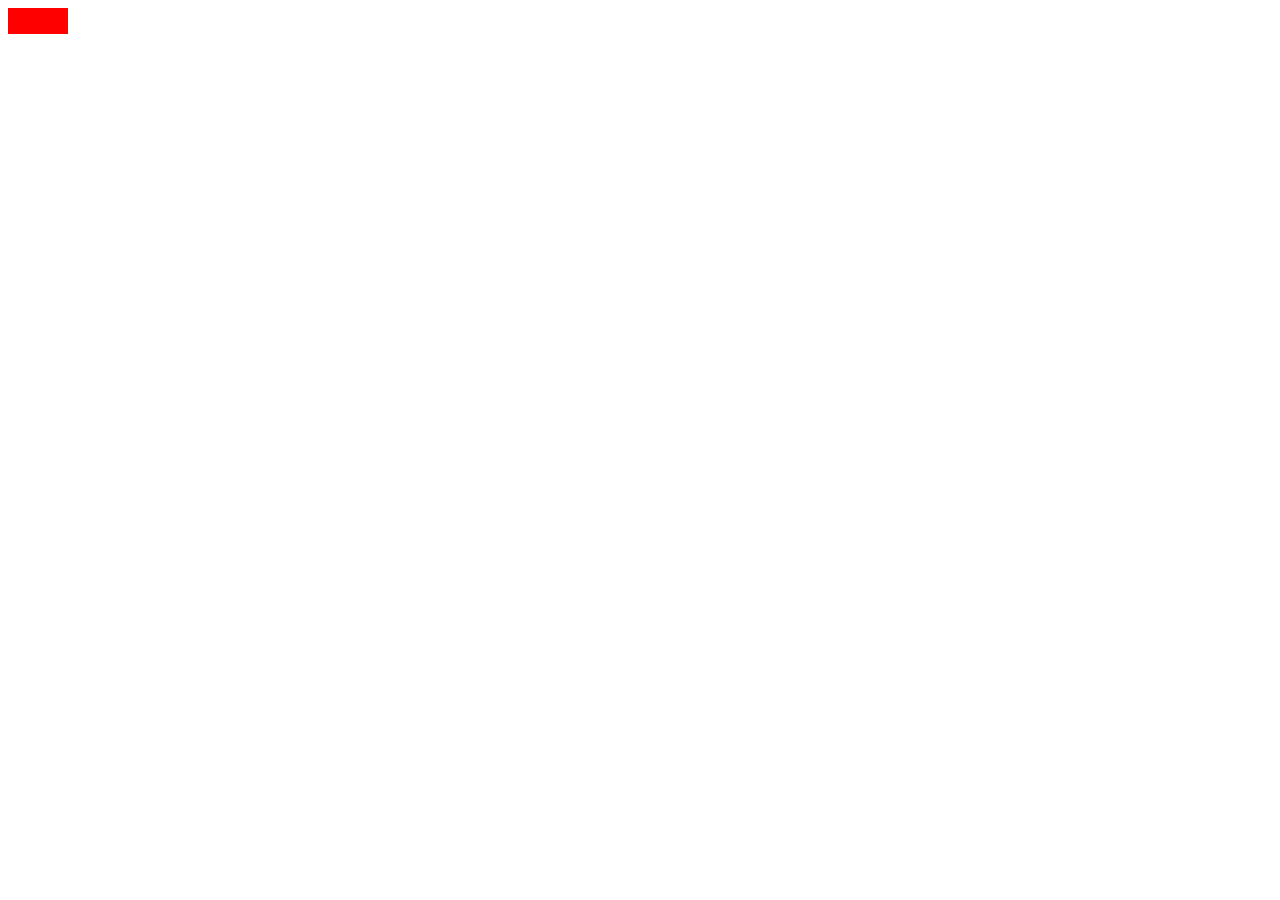
==== Etch-A-Sketch/index.html @ 1f9530e1 "Code block creating and removing function" ====
<!DOCTYPE html>
<html lang="en">
<head>
  <meta charset="UTF-8">
  <meta name="viewport" content="width=device-width, initial-scale=1.0">
  <link rel="stylesheet" type="text/css" href="index.css"></link>
  <title>Title Here</title>
</head>
<body>
  <div  class="container">
  </div>
<script src="index.js"></script>
</body>
</html>
---- Etch-A-Sketch/index.css ----
.container {
    display: flex;
    flex-wrap: wrap;
}

.block {
    border-style: solid;
    border-color: red;
    height: 20px;
}
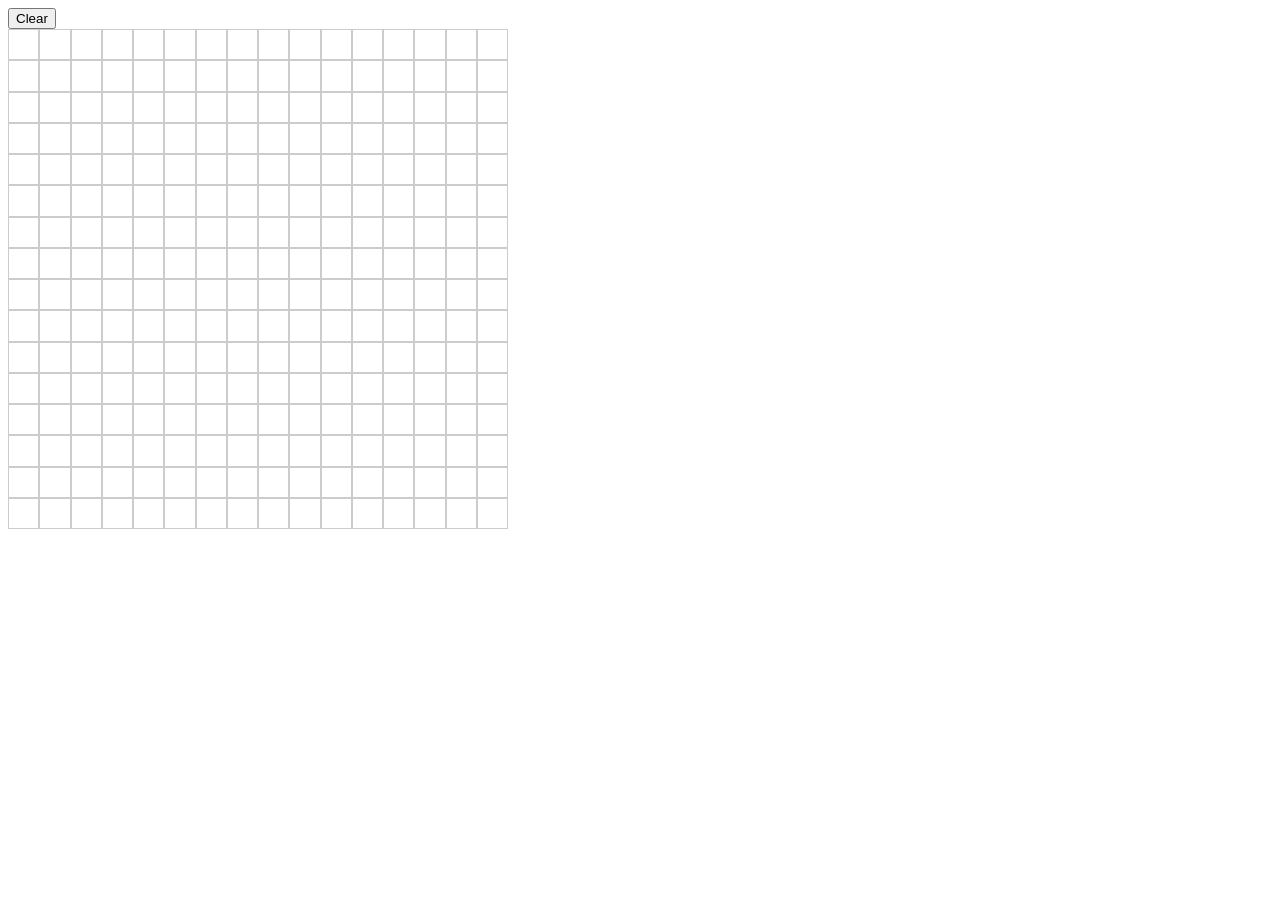
==== commit fafef5d7: "Dynamically change css to fit all squares in alloted container" ====
--- a/Etch-A-Sketch/index.html
+++ b/Etch-A-Sketch/index.html
@@ -7,7 +7,8 @@
   <title>Title Here</title>
 </head>
 <body>
-  <div  class="container">
+    <button class="clear">Clear</button>
+  <div  id="container">
   </div>
 <script src="index.js"></script>
 </body>
--- a/Etch-A-Sketch/index.css
+++ b/Etch-A-Sketch/index.css
@@ -1,10 +1,17 @@
-.container {
-    display: flex;
-    flex-wrap: wrap;
+#container {
+    display: grid;
+    height: 500px;
+    width: 500px;
+    grid-template-columns: repeat(16, auto);
+}   
+
+.block {
+    width: auto;
+    height: auto;
+    border: 1px #ccc solid;
+    padding: 1px;
 }
 
-.block {
-    border-style: solid;
-    border-color: red;
-    height: 20px;
+.blockToggled {
+    background-color: #ccc;
 }
